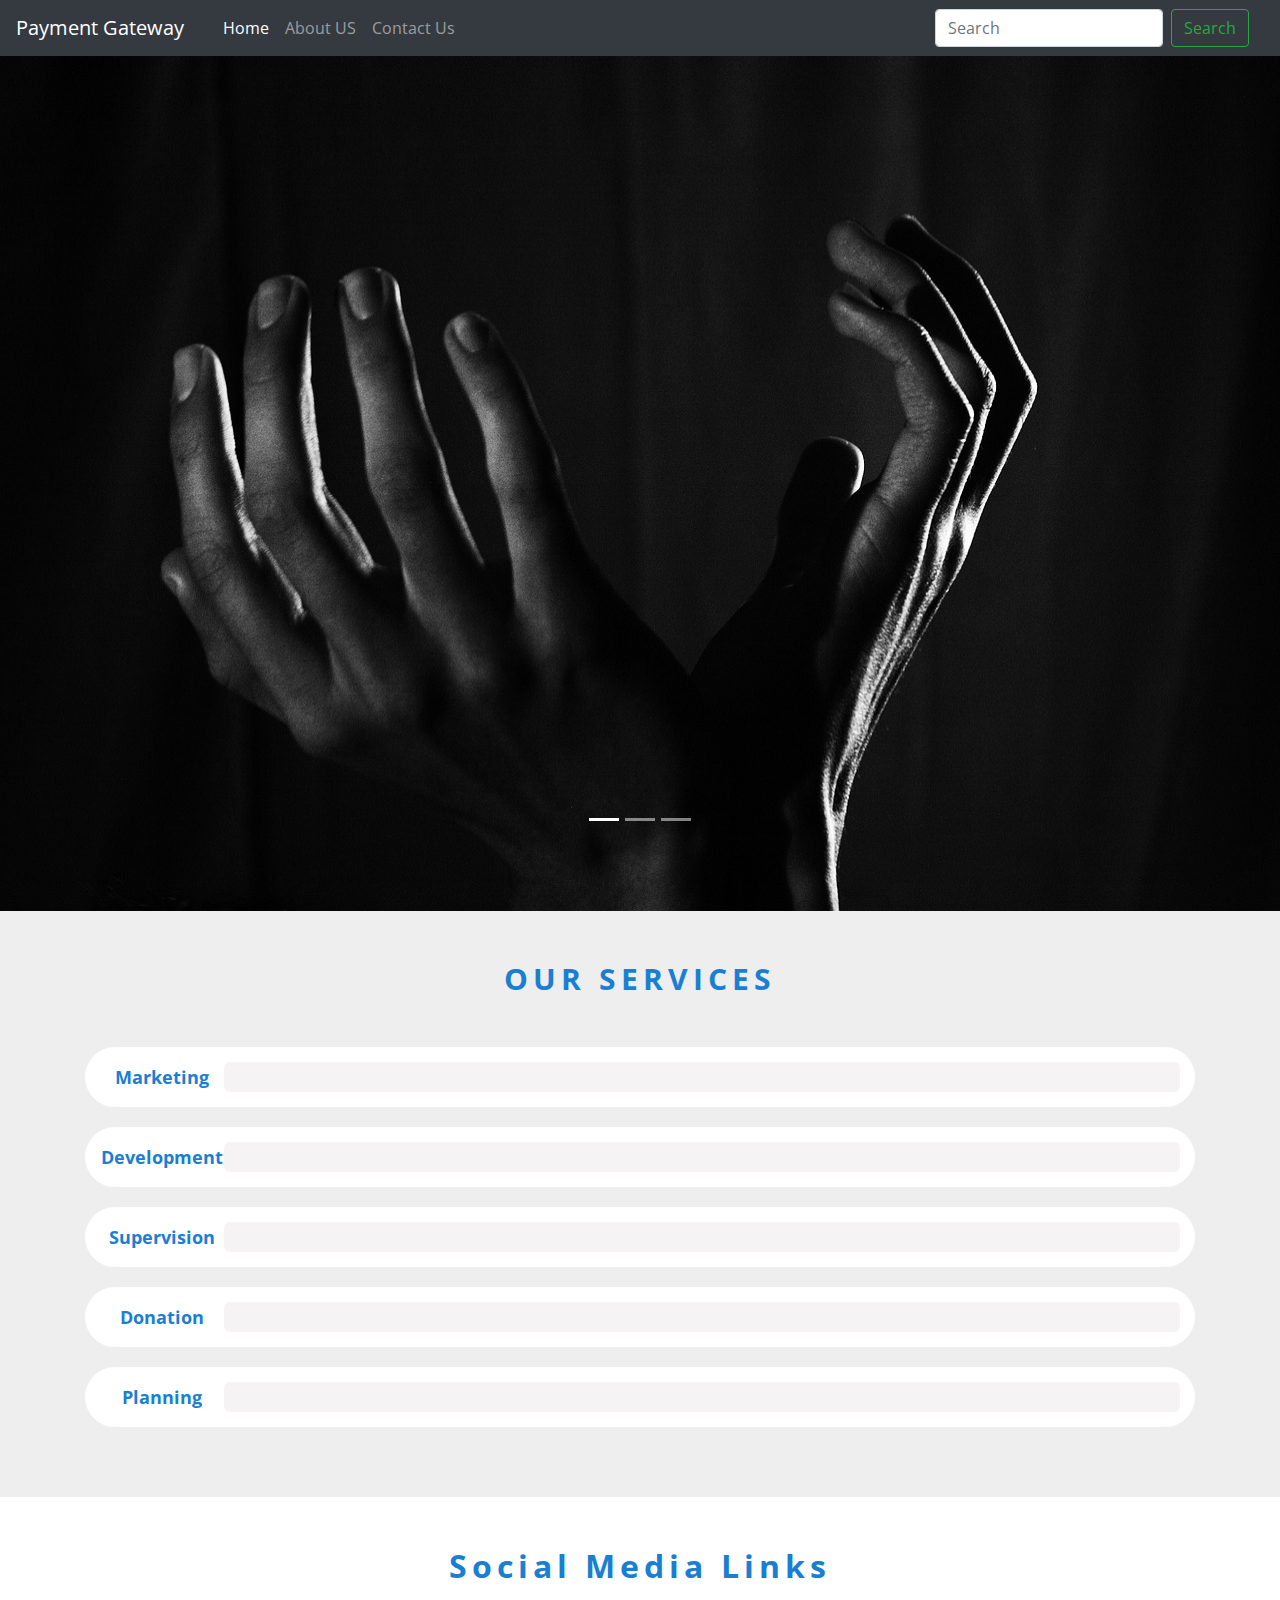
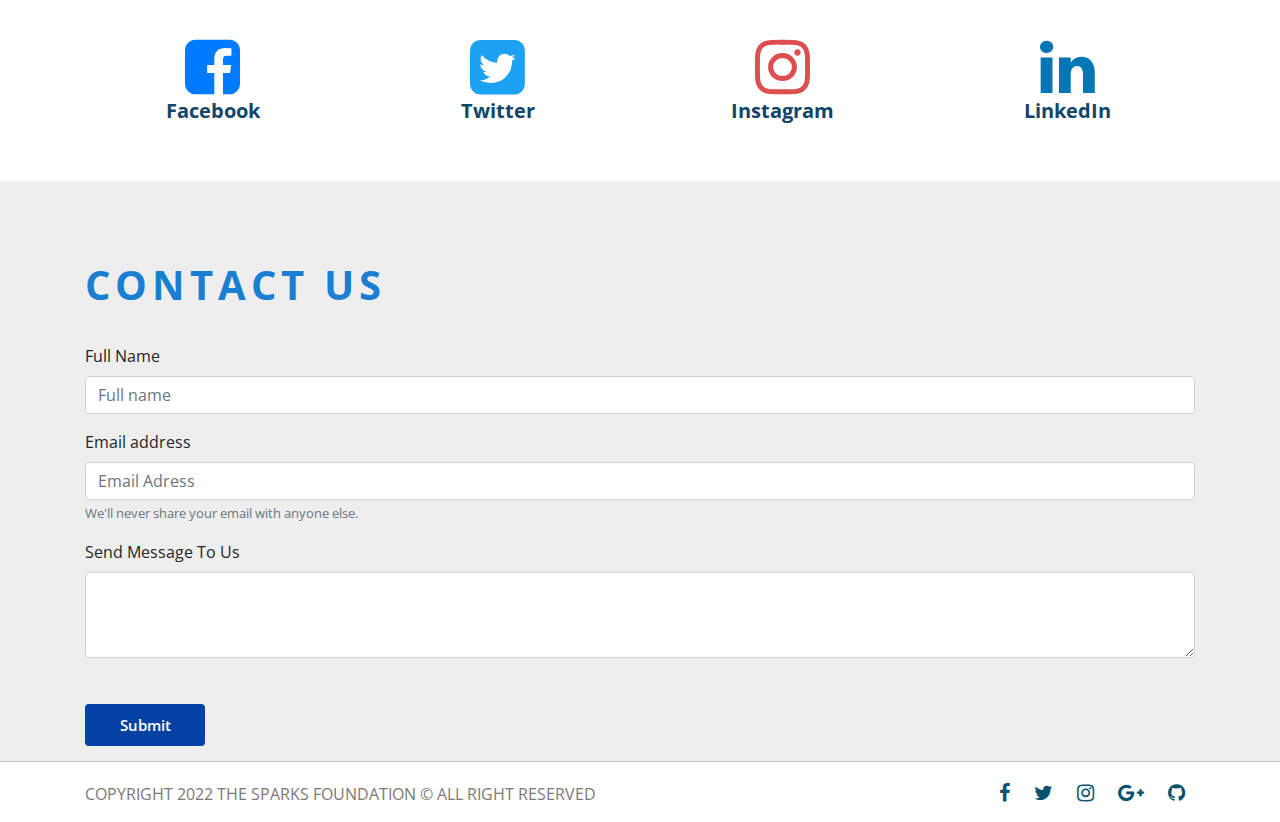
==== index.html @ 93d115c2 "First Realese" ====
<html>
<head>
    <meta charset="UTF-8">
    <meta name="viewport" content="width=device-width, initial-scale=1.0">
    <link rel="stylesheet" href="Css/animate.css">
    <link rel="stylesheet" href="Css/Normalize.css">
    <link rel="preconnect" href="https://fonts.gstatic.com">
    <link rel="stylesheet" href="https://fonts.googleapis.com/css2?family=Open+Sans:wght@300;400&display=swap">
    <link rel="stylesheet" href="Css/font-awesome.min.css">
    <link rel="stylesheet" href="https://cdn.jsdelivr.net/npm/bootstrap@4.5.3/dist/css/bootstrap.min.css">
    <link rel="stylesheet" href="https://cdnjs.cloudflare.com/ajax/libs/animate.css/4.1.1/animate.min.css"/>
    <link rel="stylesheet" href="Css/main.css">
    <link rel="icon" type="image/x-icon" href="images/Logo/icon.png">
    <title>Payment</title>

</head>
<body>
        <!--Start Header-->
        
        <div class="header">
            <div class="landing-page" id="landing">
                <!--Start Nav Bar-->
                <nav class="navbar navbar-expand-lg navbar navbar-dark bg-dark">
                    <a class="navbar-brand" href="#">Payment Gateway</a>
                    
                    <button class="navbar-toggler" type="button" data-toggle="collapse" data-target="#navbarSupportedContent" aria-controls="navbarSupportedContent" aria-expanded="false" aria-label="Toggle navigation">
                        <span class="navbar-toggler-icon"></span>
                    </button>
                    <div class="container">
                        <div class="collapse navbar-collapse" id="navbarSupportedContent">
                            <ul class="navbar-nav mr-auto">
                                <li class="nav-item active">
                                <a class="nav-link" href="#">Home <span class="sr-only">(current)</span></a>
                                </li>
                                <li class="nav-item">
                                    <a class="nav-link" href="Pages/About/index.html">About US</a>
                                </li>
                                <li class="nav-item">
                                <a class="nav-link" href="#contact" data-section=".contact">Contact Us</a>
                                </li>
                            </ul>
                            <form class="form-inline my-2 my-lg-0">
                                <input class="form-control mr-sm-2" type="search" placeholder="Search" aria-label="Search">
                                <button class="btn btn-outline-success my-2 my-sm-0" type="submit">Search</button>
                                
                            </form>
                            
                        </div>
                    </div>
                </nav>
                        <!--End Nav Bar-->

                        <!-- Start Slider -->
                <div id="carouselExampleCaptions" class="carousel slide" data-ride="carousel">
                    <ol class="carousel-indicators" style="bottom: 7.5%;">
                    <li data-target="#carouselExampleCaptions" data-slide-to="0" class="active"></li>
                    <li data-target="#carouselExampleCaptions" data-slide-to="1"></li>
                    <li data-target="#carouselExampleCaptions" data-slide-to="2"></li>
                    </ol>
                    <div class="carousel-inner">
                        <div class="carousel-item active">
                            <img src="images/LandingPage/03.jpg" style="height:95%;" class="d-block w-100" alt="...">
                            <div class="carousel-caption d-none d-md-block" style="bottom: 35%;">
                                <form><script src="https://checkout.razorpay.com/v1/payment-button.js" data-payment_button_id="pl_I6SInQumvuRU5S" async> </script> </form>
                            </div>
                        </div>
                        <div class="carousel-item">
                            <img src="images/LandingPage/04.jpg" style="height:95%;" class="d-block w-100" alt="...">
                            <div class="carousel-caption d-none d-md-block" style="bottom: 35%;">
                                <form><script  src="https://checkout.razorpay.com/v1/payment-button.js" data-payment_button_id="pl_I6SInQumvuRU5S" async> </script> </form>
                            </div>
                        </div>
                        <div class="carousel-item">
                            <img src="images/LandingPage/01.jpg" style="height:95%;" class="d-block w-100" alt="...">
                            <div class="carousel-caption d-none d-md-block" style="bottom: 35%;">
                                <form><script  src="https://checkout.razorpay.com/v1/payment-button.js" data-payment_button_id="pl_I6SInQumvuRU5S" async> </script> </form>
                            </div>
                        <a class="carousel-control-prev" href="#carouselExampleCaptions" role="button" data-slide="prev">
                        <span class="carousel-control-prev-icon" aria-hidden="true"></span>
                        <span class="sr-only">Previous</span>
                        </a>
                        <a class="carousel-control-next" href="#carouselExampleCaptions" role="button" data-slide="next">
                        <span class="carousel-control-next-icon" aria-hidden="true"></span>
                        <span class="sr-only">Next</span>
                        </a>
                </div>
            </div>
        </div>
        <!-- End Slider -->

        <!--End Header-->
        <!--Start Our Services-->
        
    <div id="services" class="services">
        
        <div class="container">
            <h2 class="wow animate__fadeInDownBig">Our Services</h2>
            <div class="service-box wow animate__bounceInLeft">
                <div class="service-name">Marketing</div>
                <div class="service-progress">
                    <span data-progress="90%"></span>
                </div>
            </div>
            <div class="service-box wow animate__bounceInLeft" data-wow-duration="1s">
                <div class="service-name">Development</div>
                <div class="service-progress">
                    <span data-progress="85%"></span>
                </div>
            </div>
            <div class="service-box wow animate__bounceInLeft" data-wow-duration="2s" >
                <div class="service-name">Supervision</div>
                <div class="service-progress">
                    <span data-progress="70%"></span>
                </div>
            </div>
            <div class="service-box wow animate__bounceInLeft" data-wow-duration="2s">
                <div class="service-name">Donation</div>
                <div class="service-progress">
                    <span data-progress="75%"></span>
                </div>
            </div>
            <div class="service-box wow animate__bounceInLeft" data-wow-duration="3s">
                <div class="service-name">Planning</div>
                <div class="service-progress">
                    <span data-progress="45%"></span>
                </div>
            </div>
        </div>
    </div> 
        <!--End Our services-->

        <!--Start Social Media -->
    <div id="social" class="social">
        <h2 class="wow animate__fadeInDownBig" data-wow-duration="2s">Social Media Links</h2>
        <div class="container">
            <div class="row">
                <div class="col-md-3 wow animate__fadeInTopLeft">
                    <a href="#"><i class="fa fa-facebook-square" data-wow-duration="2s"></i></a>
                    <h5>Facebook</h5>
                </div>
                <div class="col-md-3 wow animate__fadeInTopLeft" data-wow-duration="2s">
                    <a href="#"><i class="fa fa-twitter-square"></i></a>
                    <h5>Twitter</h5>
                </div>
                <div class="col-md-3 wow animate__fadeInTopLeft" data-wow-duration="3s">
                    <a href="#"><i class="fa fa-instagram red-color"></i></a>
                    <h5>Instagram</h5>
                </div>
                <div class="col-md-3 wow animate__fadeInTopLeft" data-wow-duration="4s">
                    <a href="#"><i class="fa fa-linkedin"></i></a>
                    <h5>LinkedIn</h5>
                </div>
            </div>
        </div>        
    </div>
        <!--End Social Media -->

        <!--Start Contact Us-->
    <div id="contact" class="contact-us">
        <div class="container">
            <div class="contact-information">
                <div class="head">
                    <h2 class="wow animate__fadeInDownBig" data-wow-duration="1s">Contact Us</h2>
                </div>
                <div class="contact-form">
                    <form>
                        <div class="form-group">
                            <label for="exampleInputEmail1">Full Name</label>
                            <input type="text" class="form-control" placeholder="Full name">
                        </div>
                        <div class="form-group">
                            <label for="exampleInputEmail1">Email address</label>
                            <input type="email" class="form-control" id="exampleInputEmail1" aria-describedby="emailHelp" placeholder="Email Adress">
                            <small id="emailHelp" class="form-text text-muted">We'll never share your email with anyone else.</small>
                        </div> 
                        <div class="form-group">
                            <label for="exampleFormControlTextarea1">Send Message To Us</label>
                            <textarea class="form-control" id="exampleFormControlTextarea1" rows="3"></textarea>
                        </div>

                        <a href="#">
                            <button type="submit" class="btn btn-primary">Submit</button>
                        </a>
                    </form>   
                </div>
            </div>
        </div>
    </div>

        <!--End Contact Us-->
        <!--Start Copyright-->
    <div class="copyright">
        <div class="container">
        <div class="row">
            <div class="text col text-left text-uppercase">
            Copyright 2022 The Sparks Foundation &copy; All Right Reserved
            </div>
            <div class="col text-right">
            <ul class="list-unstyled">
                <li><a href="#"><i class="fa fa-facebook" ></i></a></li>
                <li><a href="#"><i class="fa fa-twitter" ></i></a></li>
                <li><a href="#"><i class="fa fa-instagram" ></i></a></li>
                <li><a href="#"><i class="fa fa-google-plus" ></i></a></li>
                <li><a href="#"><i class="fa fa-github" ></i></a></li>
            </ul>
            </div>
        </div>
        </div>
    </div>
        <!--End Copyright-->
        <!-- Js Links -->
    <script src="https://code.jquery.com/jquery-3.5.1.slim.min.js"></script>
    <script src="https://cdn.jsdelivr.net/npm/popper.js@1.16.1/dist/umd/popper.min.js"></script>
    <script src="https://cdn.jsdelivr.net/npm/bootstrap@4.5.3/dist/js/bootstrap.min.js"></script>
    <script src="Js/wow.min.js"></script>
    <script>
        // WOW.js Library Lunch
        new WOW().init();   
    </script>
    <script src="Js/main.js"></script>
    
</body>
</html>
---- Css/main.css ----
*{
    scroll-behavior: smooth;
}
:root{
    --main--color:#1a7fd2;
}
body{
    font-family: 'Open Sans', sans-serif;
    overflow-x: hidden;
}
.container{ 
    padding: 0 15px;
    margin: auto;
}
.clear-fix{
    clear: both;
}

/*Start service Box */
.services{
    padding:50px 0;
    background-color: #EEE;
}
.services h2{
    margin: 0;
    margin-bottom: 50px ;
    font-size: 30px;
    font-weight: bold;
    color: var(--main--color);
    text-align: center;
    letter-spacing: 5px;
    text-transform: uppercase;
    
}
.services .service-box{
    display: flex; 
    background-color: #fff;    
    padding: 15px;    
    margin-bottom: 20px;
    border-radius: 50px;
}
    
.services .service-box .service-name{
    font-weight: bold;
    font-size: 18px;
    line-height: 30px;
    width:140px;
    text-align: center;
    color: var(--main--color);
    
}
.services .service-box .service-progress{
    height: 30px;
    background-color: rgb(245, 243, 243);
    border-radius: 6px;
    width: 100%;
    position: relative;
}
.services .service-box span{
    position: absolute;
    left: 0;
    top: 0;
    height: 100%;
    background-color: #2f76a9;
    width: 0;
    border-radius: 6px;
    transition: .6s all ease-in-out ;
}

        /*End services Box */

        /* Start Social */
.social{
    padding: 50px 0;
    background-color: #fff;
}
/* Rsposive For Social Links Section */
@media(max-width:992px){
    .social{
        text-align: center;
    }
}
@media(max-width:992px){
    .social h2{
        letter-spacing: 5px;

    }
}
@media(max-width:992px){
    .social h5{
        margin-left: 0 !important;
        padding-bottom: 40px;
    }
}
/* ******************************** */
.social .row .col-md-3{
    text-align: center;
}
.social h2{
    text-align: center;
    color: var(--main--color);
    letter-spacing: 5px;
    font-weight: bold;
    margin: 0 0 50;
}
.social fa{
    text-decoration: none;
}
.social a:hover{
    transition: .5s all ease-in-out;
    box-shadow: 0 .5rem 1rem rgba(0,0,0,.15);
}
.social i{
    font-size: 64px;
}
.social .row .fa-twitter-square{
    color: rgb(29,161,242);
}
.social .row .fa-facebok-square{
    color: rgb(66,103,178);
}
.social .row .fa-instagram {
    color: #dd4f4f	;
}
.social .row .fa-linkedin {
    color: #0077b5	;
}
.social h5{
    color: rgb(18, 69, 104);
    font-weight: bold;
}   
        /* End Social */
        
        /*Start Contact Us*/
.contact-us{
    padding-top: 80px;
    background-color: #EEE;
}
.contact-us form{
    margin-bottom: 0;
}
.contact-us form a button{
    border: none;
    border-radius: 4px;
    background-color: #0441a4 !important;
    margin-top: 30px;
    margin-bottom: 15px;
    padding: 10px;
    width: 120px;
    font-size: 15px;
    font-weight: 600;
    cursor: pointer;
    color: #FFF;
}
.contact-us form button:hover{
    transition: .5s all ease-in-out;
    box-shadow: 0 .5rem 1rem rgba(0,0,0,.15)!important;
}

.contact-us .contact-information h2{
    margin-bottom: 35px;
    font-size: 40px;
    letter-spacing: 5px;
    font-weight: bold;
    color: var(--main--color);
    text-transform: uppercase;
    text-align: left;
    z-index: 1;
}
/* Resposive For Contact Us Section */
@media(max-width:992px){
    .contact-us .contact-information h2{
    font-size: 20px;
    letter-spacing: 5px;
    text-align: center;
    margin-bottom: 20px;
    }
}
@media(max-width:992px){
    .contact-us .contact-information p{
        margin: 0;
        text-align: center;
    }
}
/* ******************************** */
.contact-us .contact-information .contact-form button{
    background-color: var(--main--color);
}
        /*End Contact Us*/
        /*Start Copy right*/
.copyright{
    border-top: 1px solid #3333334f;
    padding-top: 20px;
    color: #7E7777;
}    
/* Responsive For Footer Section */
@media(max-width:992px){
    .copyright .text-uppercase{
        margin: -10px;
    }        
}           
@media(max-width:992px){
    .copyright li{
        display: inline-block;
        margin-right: 4px;
        padding: 13px 0;
        margin: -4px;
    }
}
@media(max-width:992px){
    .copyright li a{
        margin: 0 7px;
    }
    .copyright li a:hover {
        color:#7E7777 ; 
    }
}
/* ***************************** */
.copyright li a{
    color: #08526d;
    margin: 0 10px;
}
.copyright li{
    display: inline-block;
    font-size: 20px;
}

                        /*End copyright*/

                        /*Start Grid System For All Devices*/
        
@media (min-width:576px){ /* Small Devices  => Landscape Phones*/
    .container{
        max-width: 540px;
    }
}
@media (min-width:768px){ /* Medium Devices  => Tablets*/
    .container{
        max-width: 720px;
    }
}
@media (min-width:992px){ /* Desktops Devices  => PC*/
    .container{
        max-width: 960px;
    }
}
@media (min-width:1200px){ /* Large Devices  => Screens*/
    .container{
        max-width: 1140px;
    }
}
                        /* End Grid System */
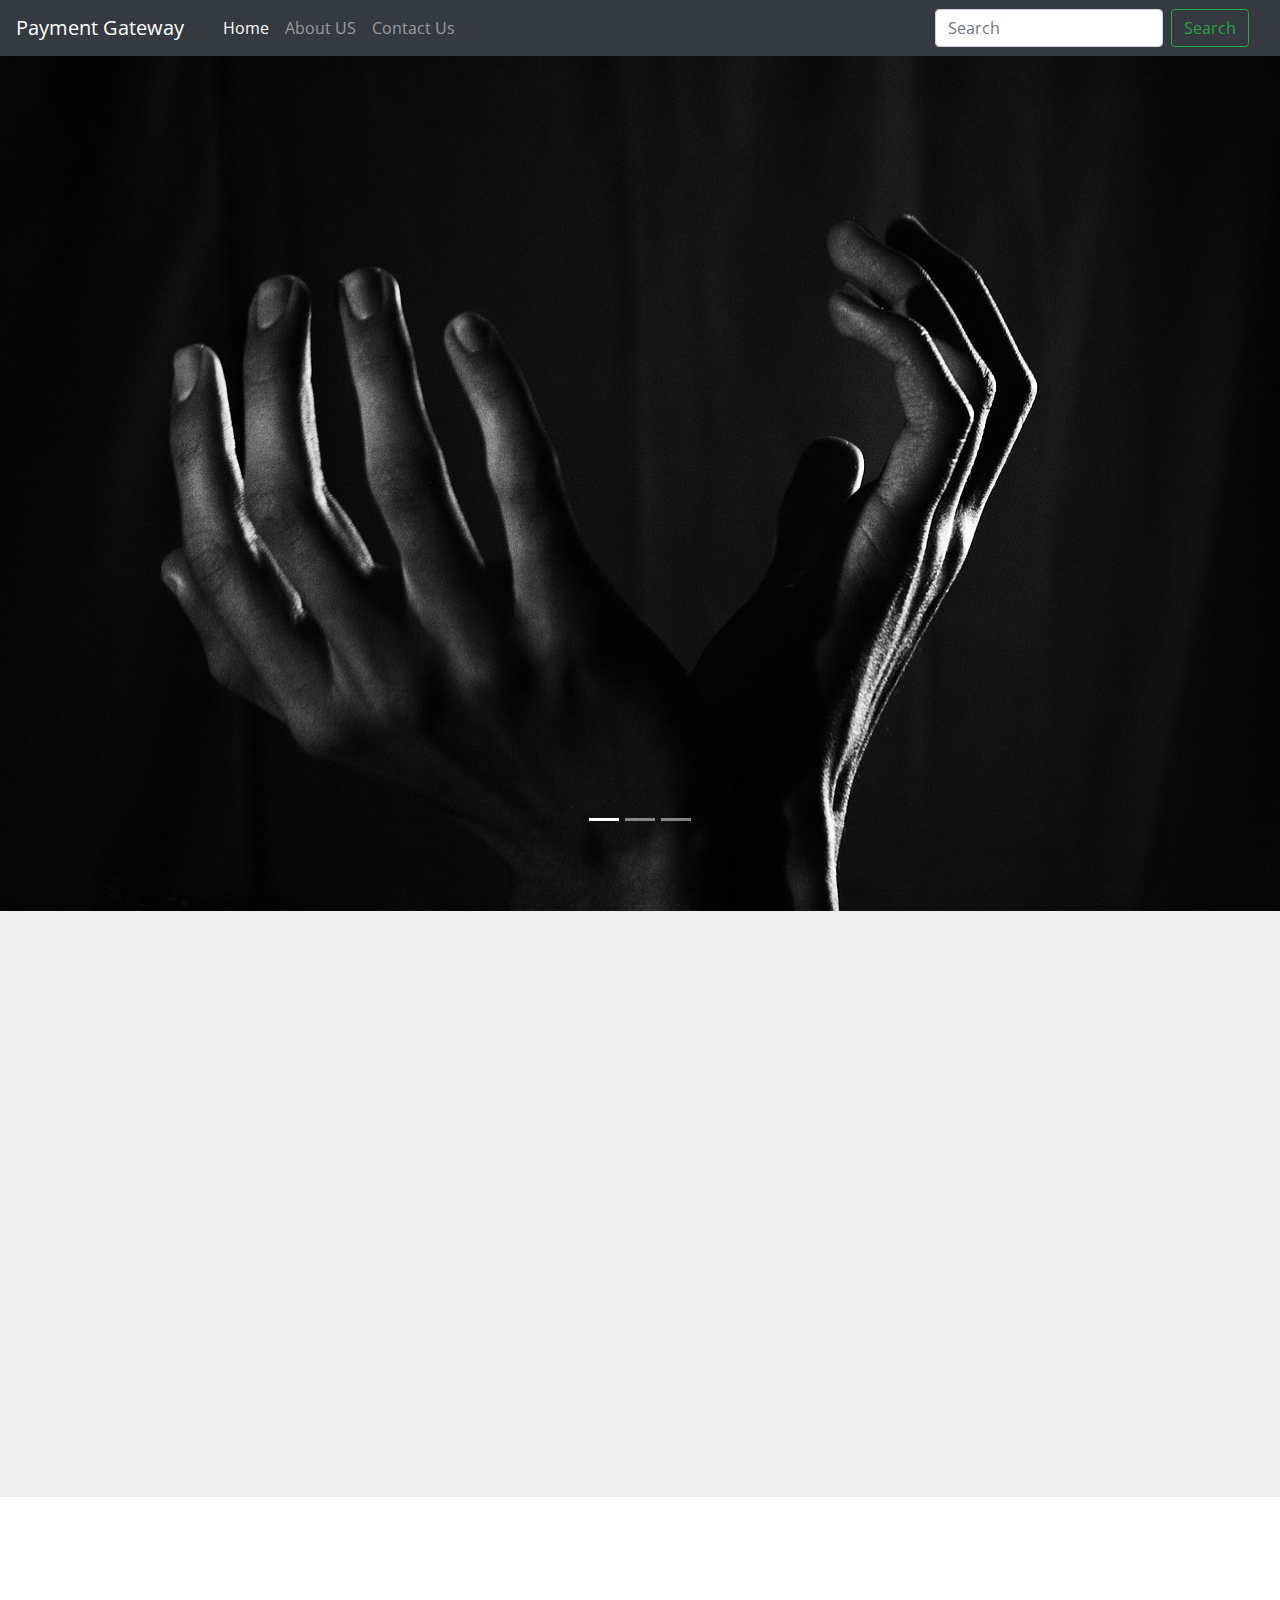
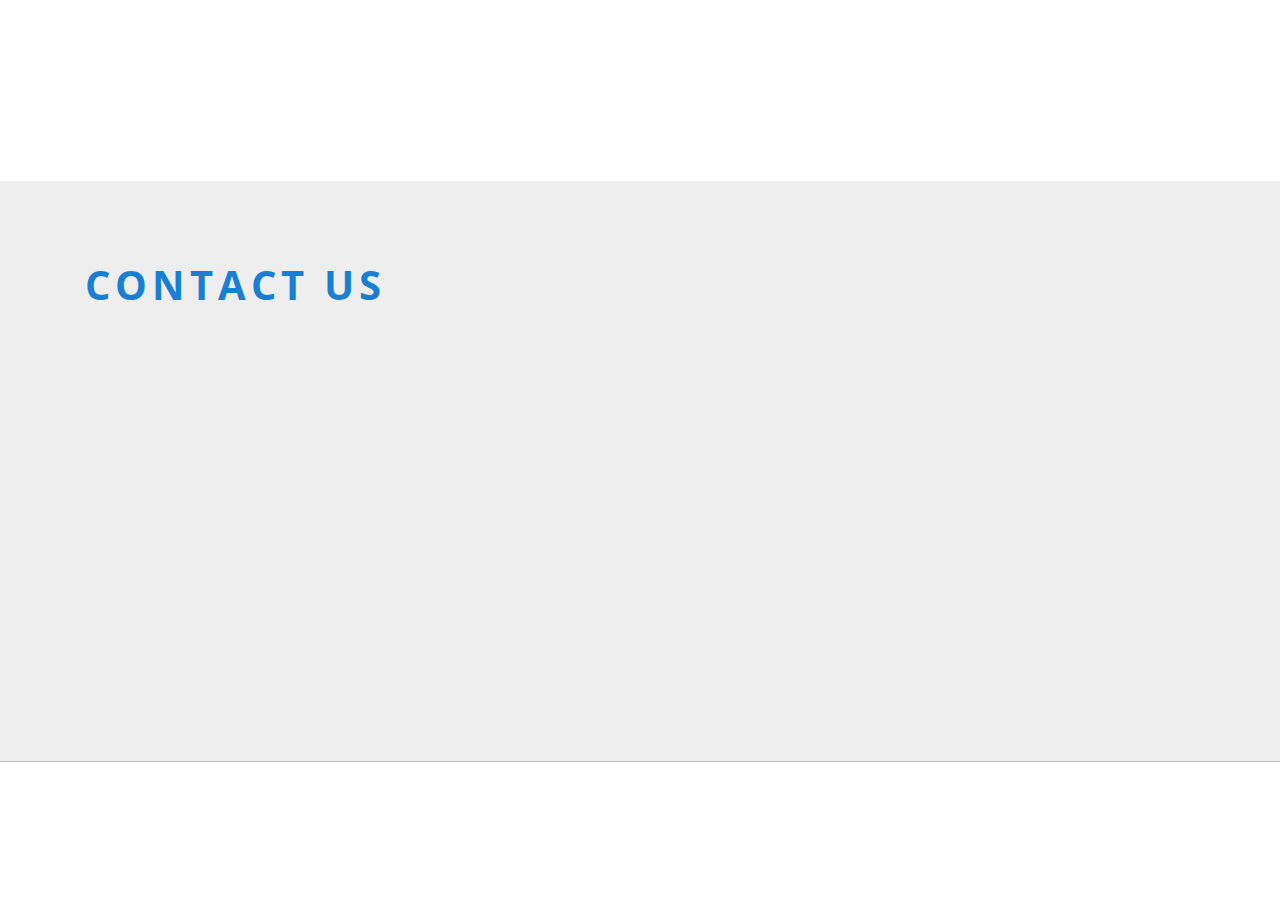
==== commit 44afe969: "Edit Animation In Home Page" ====
--- a/index.html
+++ b/index.html
@@ -9,6 +9,7 @@
     <link rel="stylesheet" href="Css/font-awesome.min.css">
     <link rel="stylesheet" href="https://cdn.jsdelivr.net/npm/bootstrap@4.5.3/dist/css/bootstrap.min.css">
     <link rel="stylesheet" href="https://cdnjs.cloudflare.com/ajax/libs/animate.css/4.1.1/animate.min.css"/>
+    <link href="https://unpkg.com/aos@2.3.1/dist/aos.css" rel="stylesheet">
     <link rel="stylesheet" href="Css/main.css">
     <link rel="icon" type="image/x-icon" href="images/Logo/icon.png">
     <title>Payment</title>
@@ -94,32 +95,32 @@
     <div id="services" class="services">
         
         <div class="container">
-            <h2 class="wow animate__fadeInDownBig">Our Services</h2>
-            <div class="service-box wow animate__bounceInLeft">
+            <h2 data-aos="fade-down">Our Services</h2>
+            <div class="service-box" data-aos="fade-right">
                 <div class="service-name">Marketing</div>
                 <div class="service-progress">
                     <span data-progress="90%"></span>
                 </div>
             </div>
-            <div class="service-box wow animate__bounceInLeft" data-wow-duration="1s">
+            <div class="service-box" data-aos="fade-right">
                 <div class="service-name">Development</div>
                 <div class="service-progress">
                     <span data-progress="85%"></span>
                 </div>
             </div>
-            <div class="service-box wow animate__bounceInLeft" data-wow-duration="2s" >
+            <div class="service-box" data-aos="fade-right">
                 <div class="service-name">Supervision</div>
                 <div class="service-progress">
                     <span data-progress="70%"></span>
                 </div>
             </div>
-            <div class="service-box wow animate__bounceInLeft" data-wow-duration="2s">
+            <div class="service-box" data-aos="fade-right">
                 <div class="service-name">Donation</div>
                 <div class="service-progress">
                     <span data-progress="75%"></span>
                 </div>
             </div>
-            <div class="service-box wow animate__bounceInLeft" data-wow-duration="3s">
+            <div class="service-box" data-aos="fade-right">
                 <div class="service-name">Planning</div>
                 <div class="service-progress">
                     <span data-progress="45%"></span>
@@ -131,22 +132,35 @@
 
         <!--Start Social Media -->
     <div id="social" class="social">
-        <h2 class="wow animate__fadeInDownBig" data-wow-duration="2s">Social Media Links</h2>
+        <h2 data-aos="fade-down">Social Media Links</h2>
         <div class="container">
             <div class="row">
-                <div class="col-md-3 wow animate__fadeInTopLeft">
-                    <a href="#"><i class="fa fa-facebook-square" data-wow-duration="2s"></i></a>
+                <div class="col-md-3"
+                        data-aos="fade-right"
+                        data-aos-offset="300"
+                        data-aos-easing="ease-in-sine">
+                    <a href="#"><i class="fa fa-facebook-square" 
+                        ></i></a>
                     <h5>Facebook</h5>
                 </div>
-                <div class="col-md-3 wow animate__fadeInTopLeft" data-wow-duration="2s">
+                <div class="col-md-3" 
+                    data-aos="fade-right"
+                    data-aos-offset="300"
+                    data-aos-easing="ease-in-sine">
                     <a href="#"><i class="fa fa-twitter-square"></i></a>
                     <h5>Twitter</h5>
                 </div>
-                <div class="col-md-3 wow animate__fadeInTopLeft" data-wow-duration="3s">
+                <div class="col-md-3" 
+                    data-aos="fade-right"
+                    data-aos-offset="300"
+                    data-aos-easing="ease-in-sine">
                     <a href="#"><i class="fa fa-instagram red-color"></i></a>
                     <h5>Instagram</h5>
                 </div>
-                <div class="col-md-3 wow animate__fadeInTopLeft" data-wow-duration="4s">
+                <div class="col-md-3 " 
+                data-aos="fade-right"
+                data-aos-offset="300"
+                data-aos-easing="ease-in-sine">
                     <a href="#"><i class="fa fa-linkedin"></i></a>
                     <h5>LinkedIn</h5>
                 </div>
@@ -164,23 +178,27 @@
                 </div>
                 <div class="contact-form">
                     <form>
-                        <div class="form-group">
+                        <div class="form-group" data-aos="zoom-in">
                             <label for="exampleInputEmail1">Full Name</label>
                             <input type="text" class="form-control" placeholder="Full name">
                         </div>
-                        <div class="form-group">
+                        <div class="form-group" data-aos="zoom-in">
                             <label for="exampleInputEmail1">Email address</label>
                             <input type="email" class="form-control" id="exampleInputEmail1" aria-describedby="emailHelp" placeholder="Email Adress">
                             <small id="emailHelp" class="form-text text-muted">We'll never share your email with anyone else.</small>
                         </div> 
-                        <div class="form-group">
+                        <div class="form-group" data-aos="zoom-in">
                             <label for="exampleFormControlTextarea1">Send Message To Us</label>
                             <textarea class="form-control" id="exampleFormControlTextarea1" rows="3"></textarea>
                         </div>
 
+                    <div data-aos="fade-down"
+                        data-aos-easing="linear"
+                        data-aos-duration="1500">
                         <a href="#">
                             <button type="submit" class="btn btn-primary">Submit</button>
                         </a>
+                    </div>
                     </form>   
                 </div>
             </div>
@@ -192,10 +210,14 @@
     <div class="copyright">
         <div class="container">
         <div class="row">
-            <div class="text col text-left text-uppercase">
+            <div class="text col text-left text-uppercase" 
+            data-aos="fade-up"
+            data-aos-anchor-placement="top-bottom">
             Copyright 2022 The Sparks Foundation &copy; All Right Reserved
             </div>
-            <div class="col text-right">
+            <div class="col text-right" 
+            data-aos="fade-up"
+            data-aos-anchor-placement="center-bottom">
             <ul class="list-unstyled">
                 <li><a href="#"><i class="fa fa-facebook" ></i></a></li>
                 <li><a href="#"><i class="fa fa-twitter" ></i></a></li>
@@ -213,9 +235,13 @@
     <script src="https://cdn.jsdelivr.net/npm/popper.js@1.16.1/dist/umd/popper.min.js"></script>
     <script src="https://cdn.jsdelivr.net/npm/bootstrap@4.5.3/dist/js/bootstrap.min.js"></script>
     <script src="Js/wow.min.js"></script>
+    <script src="https://unpkg.com/aos@2.3.1/dist/aos.js"></script>
     <script>
         // WOW.js Library Lunch
         new WOW().init();   
+    </script>
+    <script>
+        AOS.init();
     </script>
     <script src="Js/main.js"></script>
     
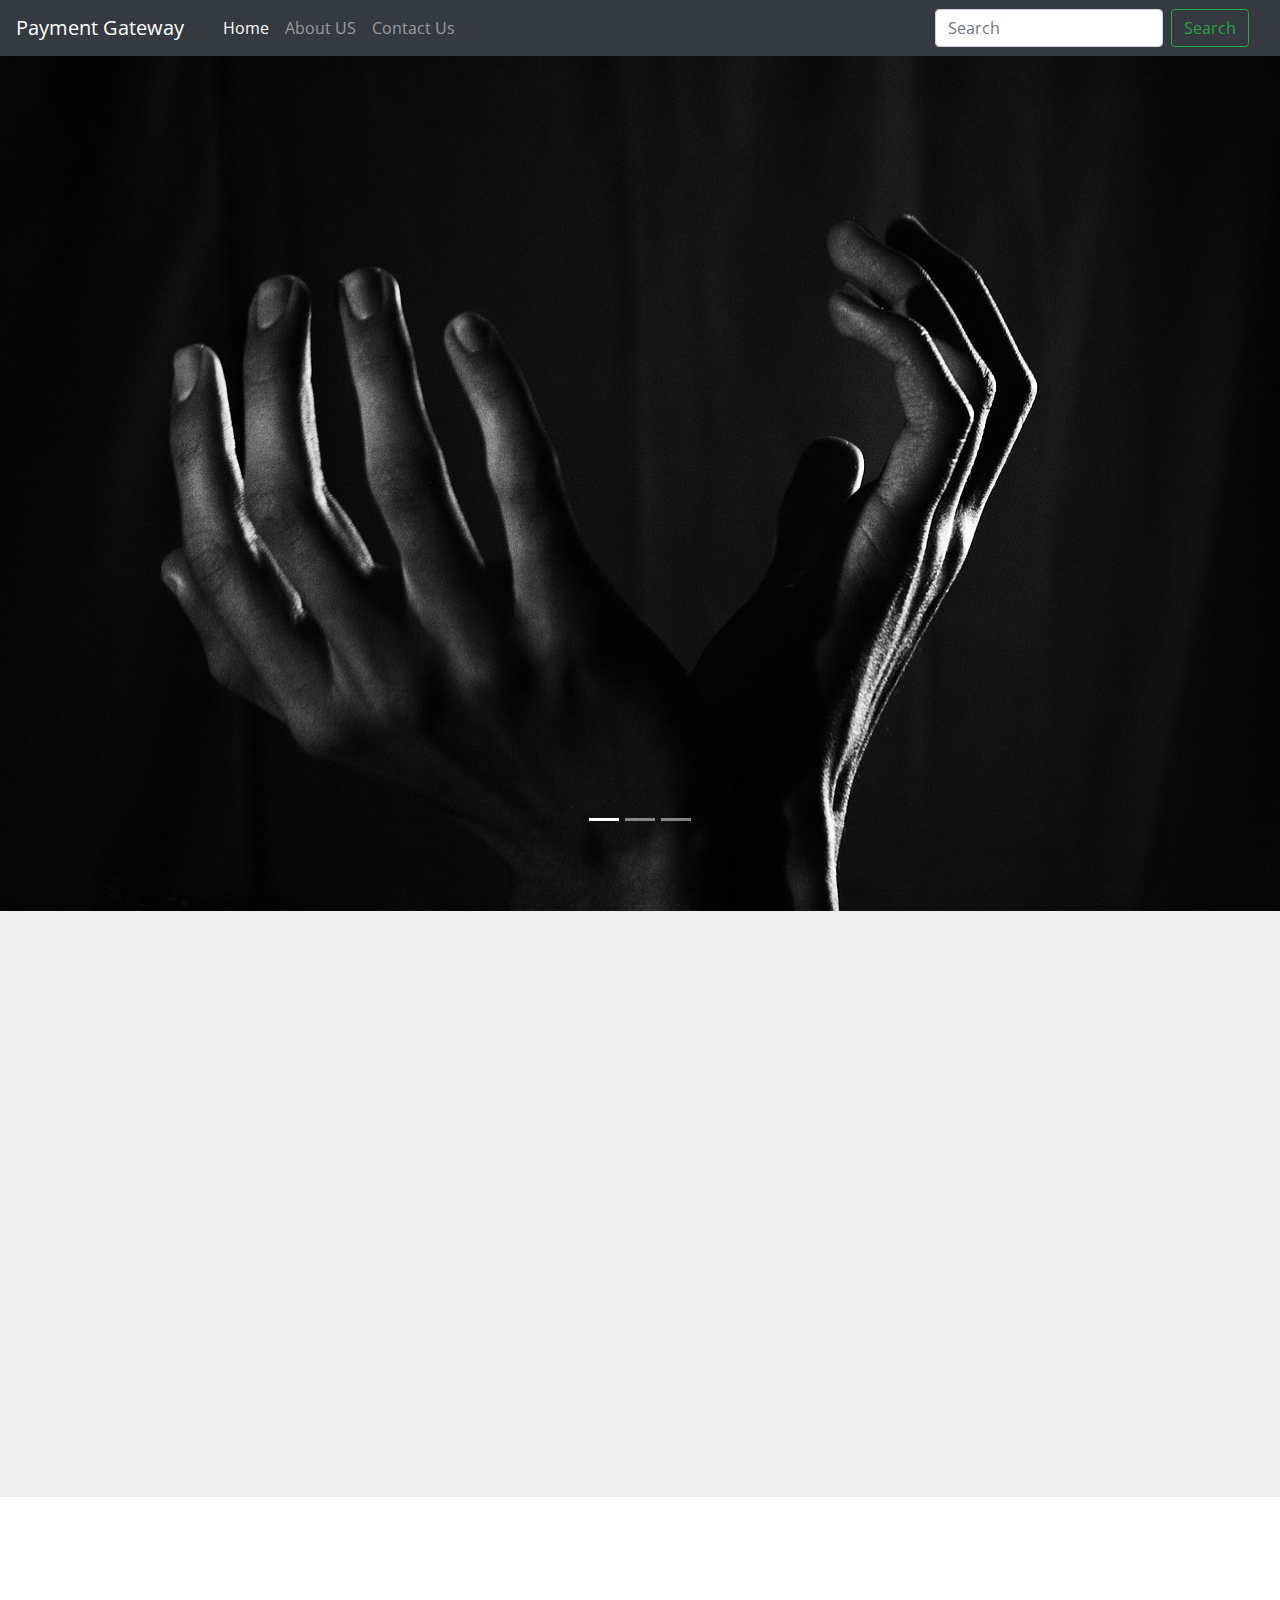
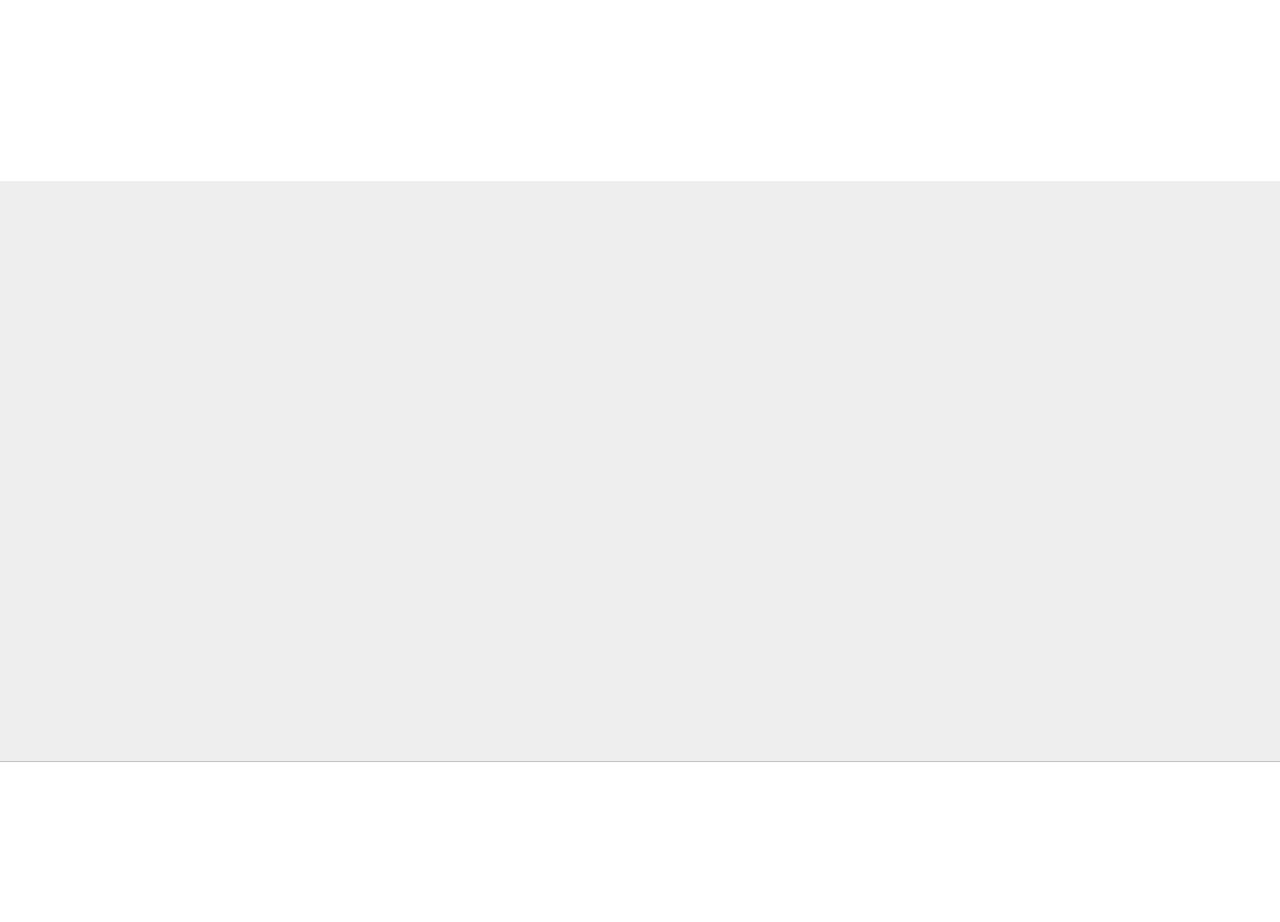
==== commit c6ea036b: "Edit Animation In Home Page" ====
--- a/index.html
+++ b/index.html
@@ -174,7 +174,7 @@
         <div class="container">
             <div class="contact-information">
                 <div class="head">
-                    <h2 class="wow animate__fadeInDownBig" data-wow-duration="1s">Contact Us</h2>
+                    <h2 data-aos="fade-down">Contact Us</h2>
                 </div>
                 <div class="contact-form">
                     <form>
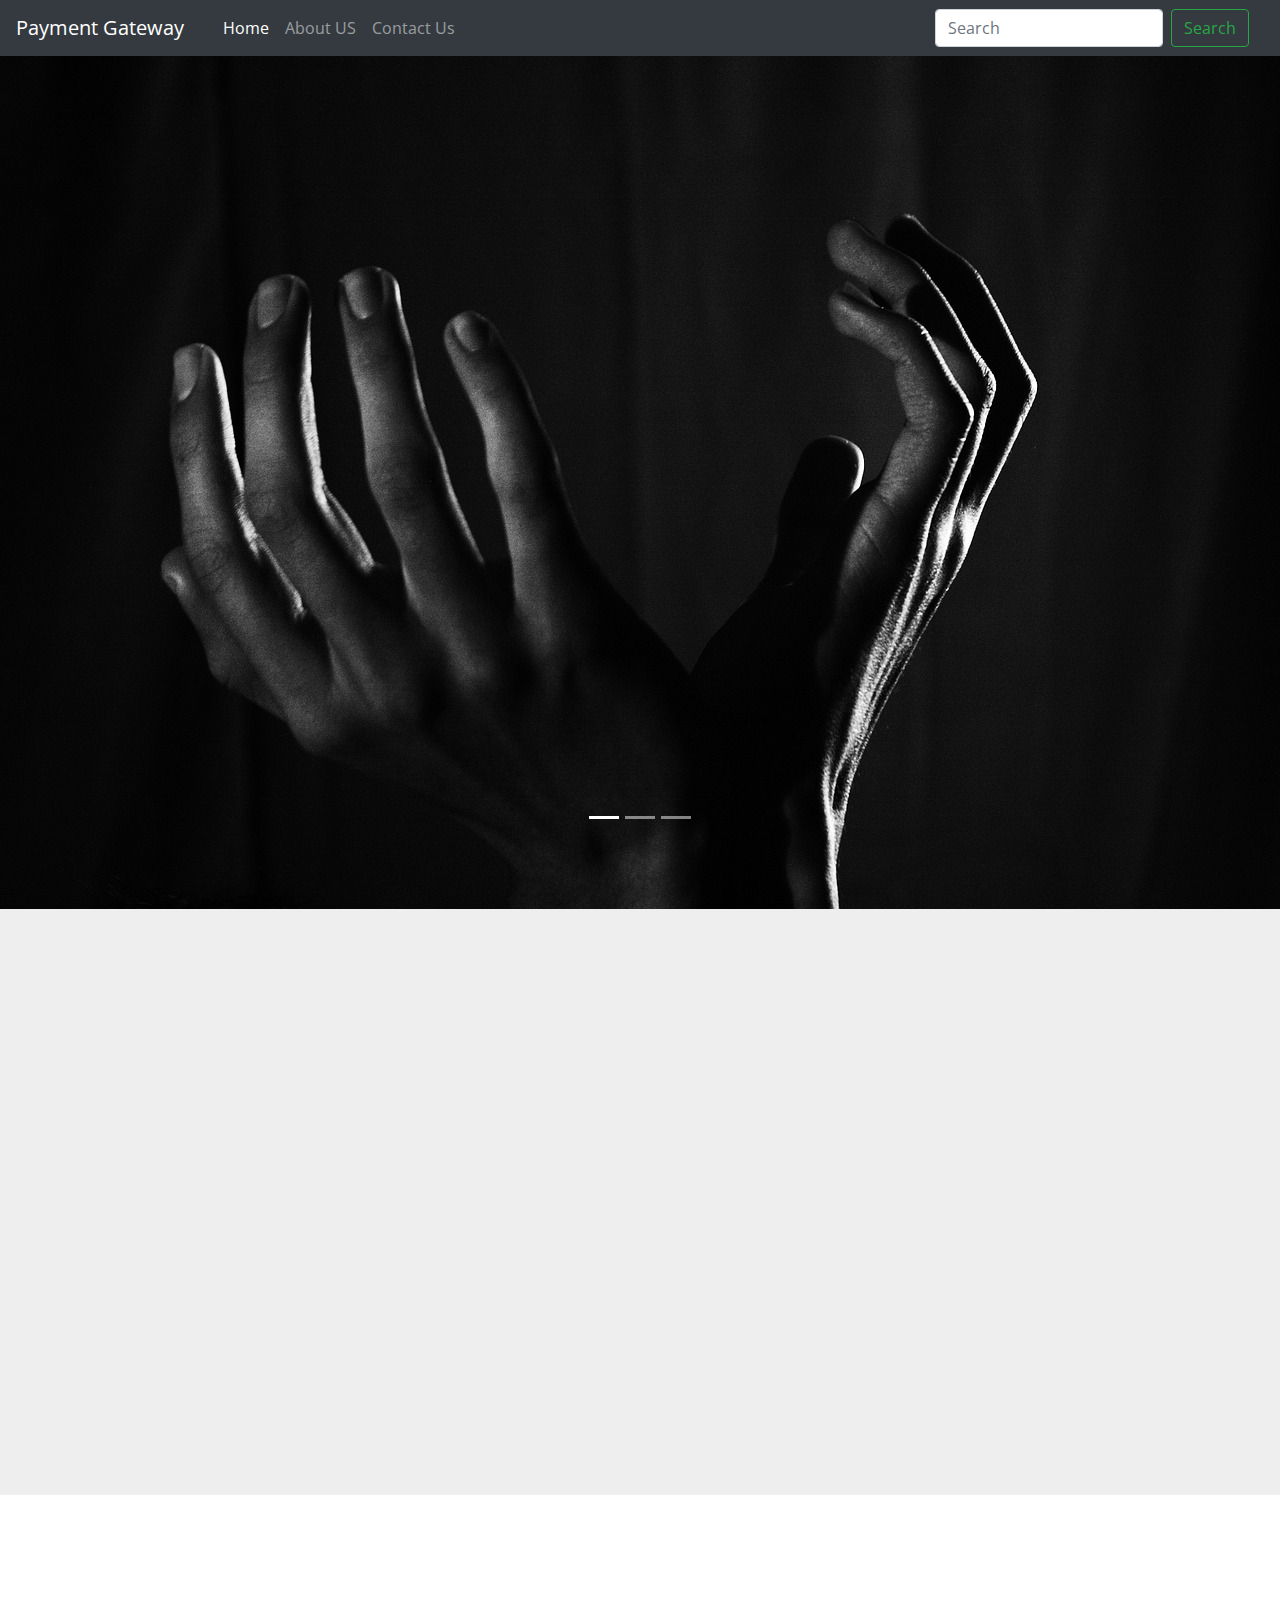
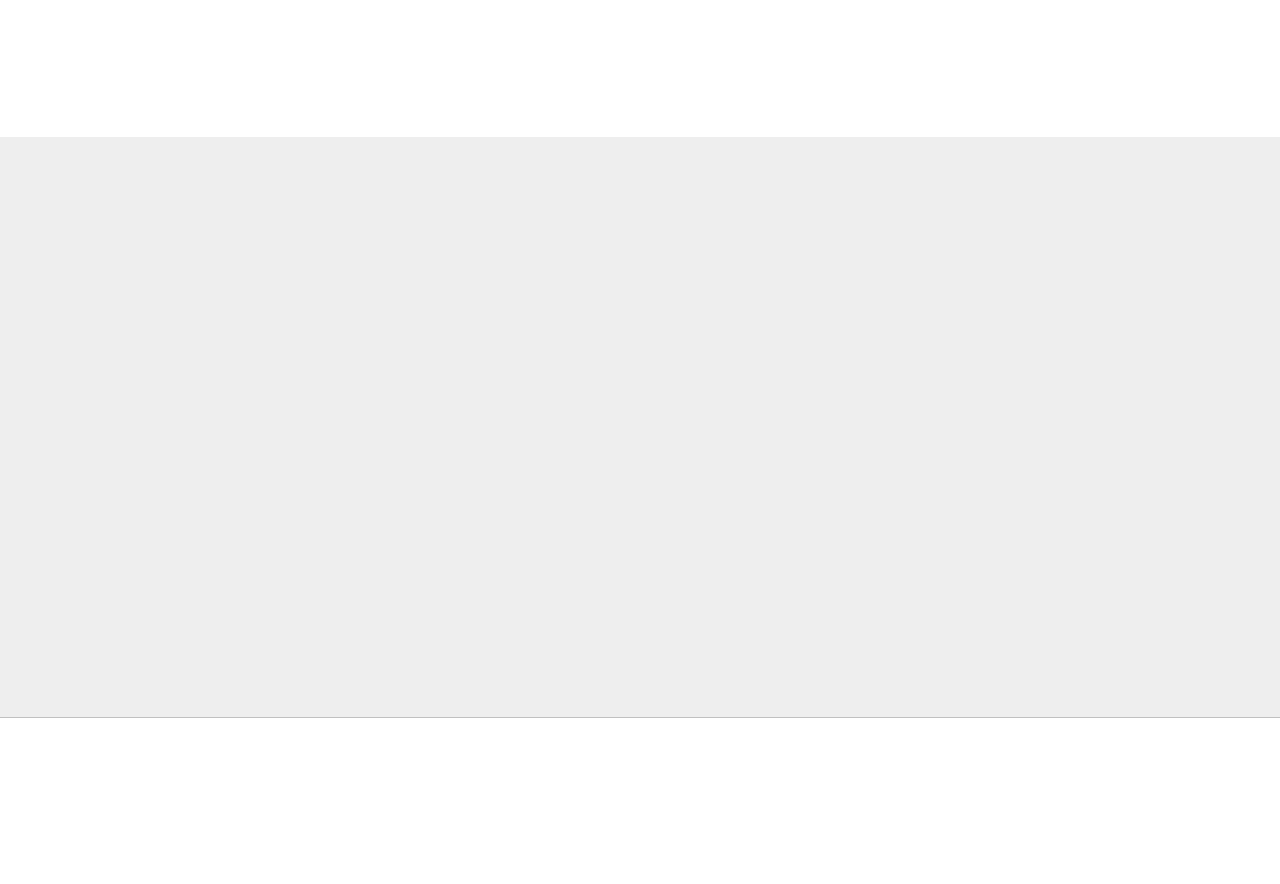
==== commit 9484486a: "Edit Animation In Home Page" ====
--- a/index.html
+++ b/index.html
@@ -1,7 +1,8 @@
-<html>
+<!DOCTYPE html>
+<html lang="en">
 <head>
     <meta charset="UTF-8">
-    <meta name="viewport" content="width=device-width, initial-scale=1.0">
+    <meta name="theme-color" name="viewport" content="width=device-width, initial-scale=1.0">
     <link rel="stylesheet" href="Css/animate.css">
     <link rel="stylesheet" href="Css/Normalize.css">
     <link rel="preconnect" href="https://fonts.gstatic.com">
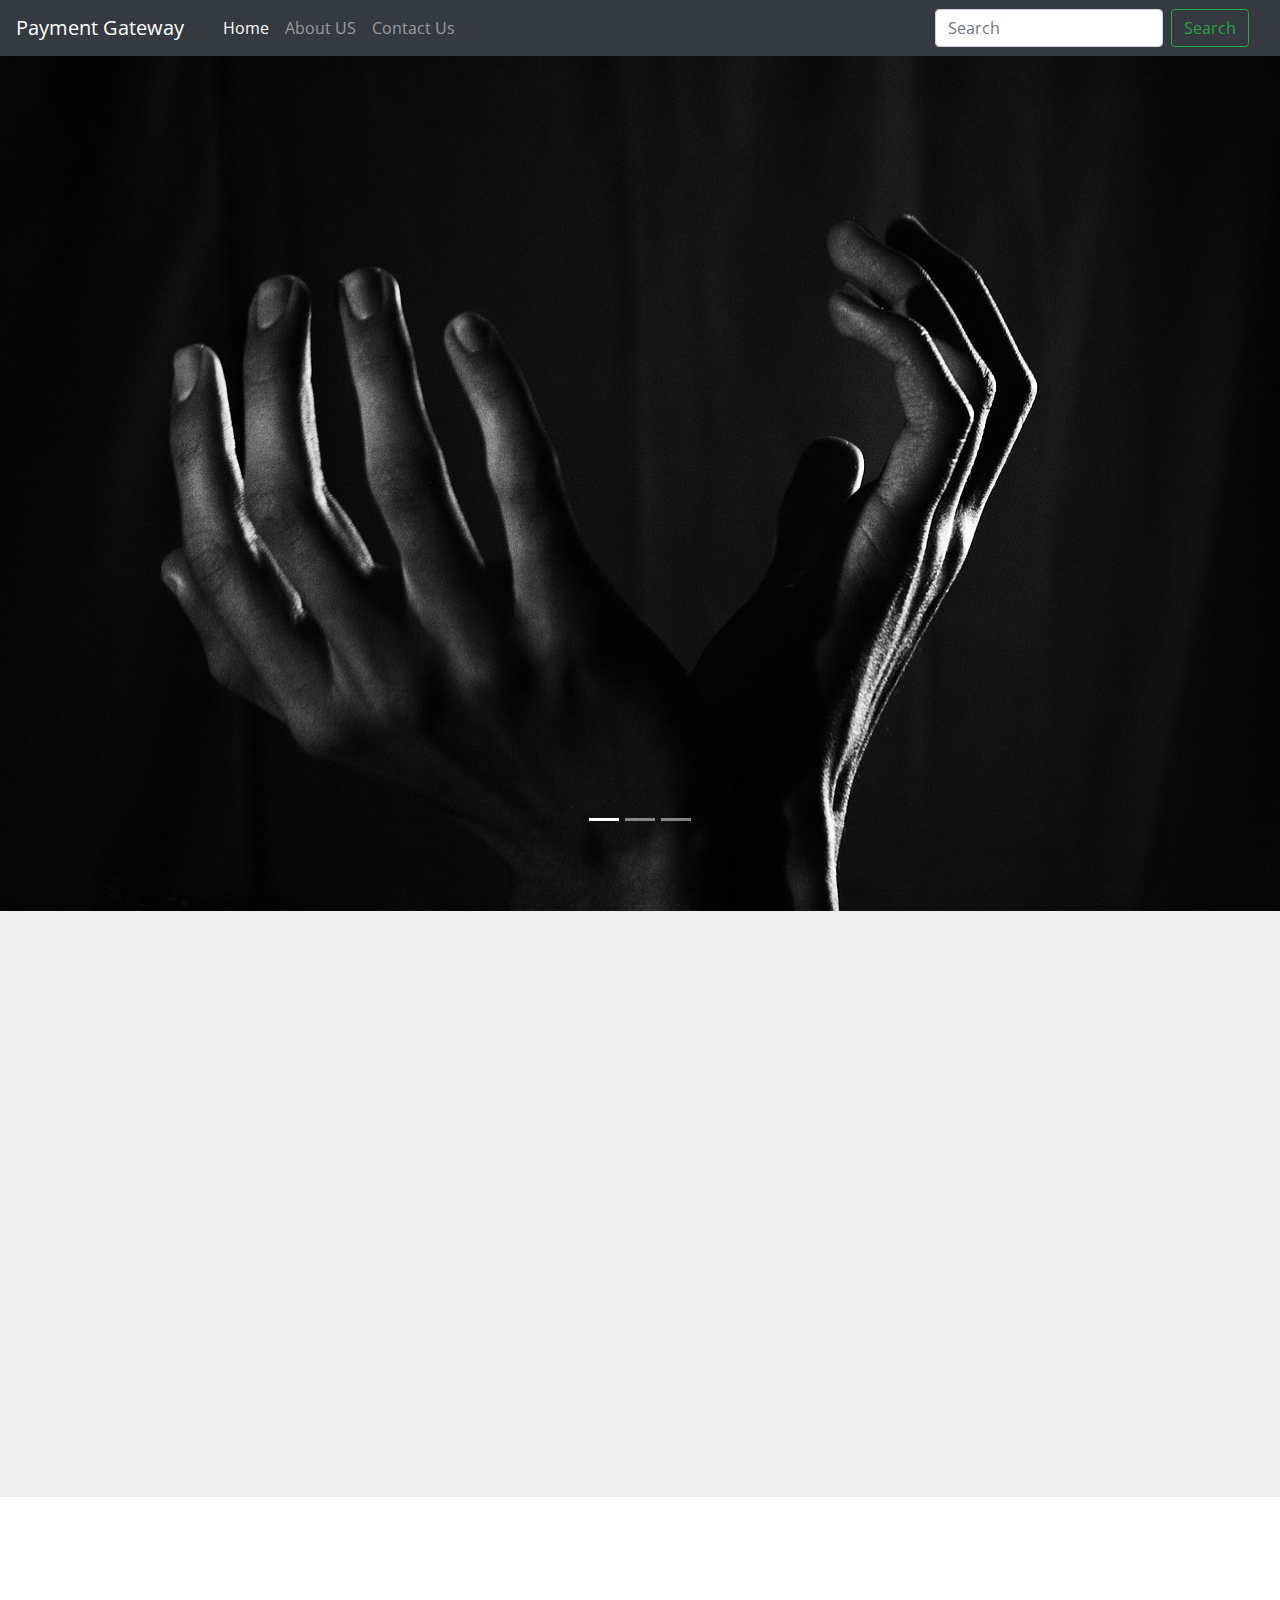
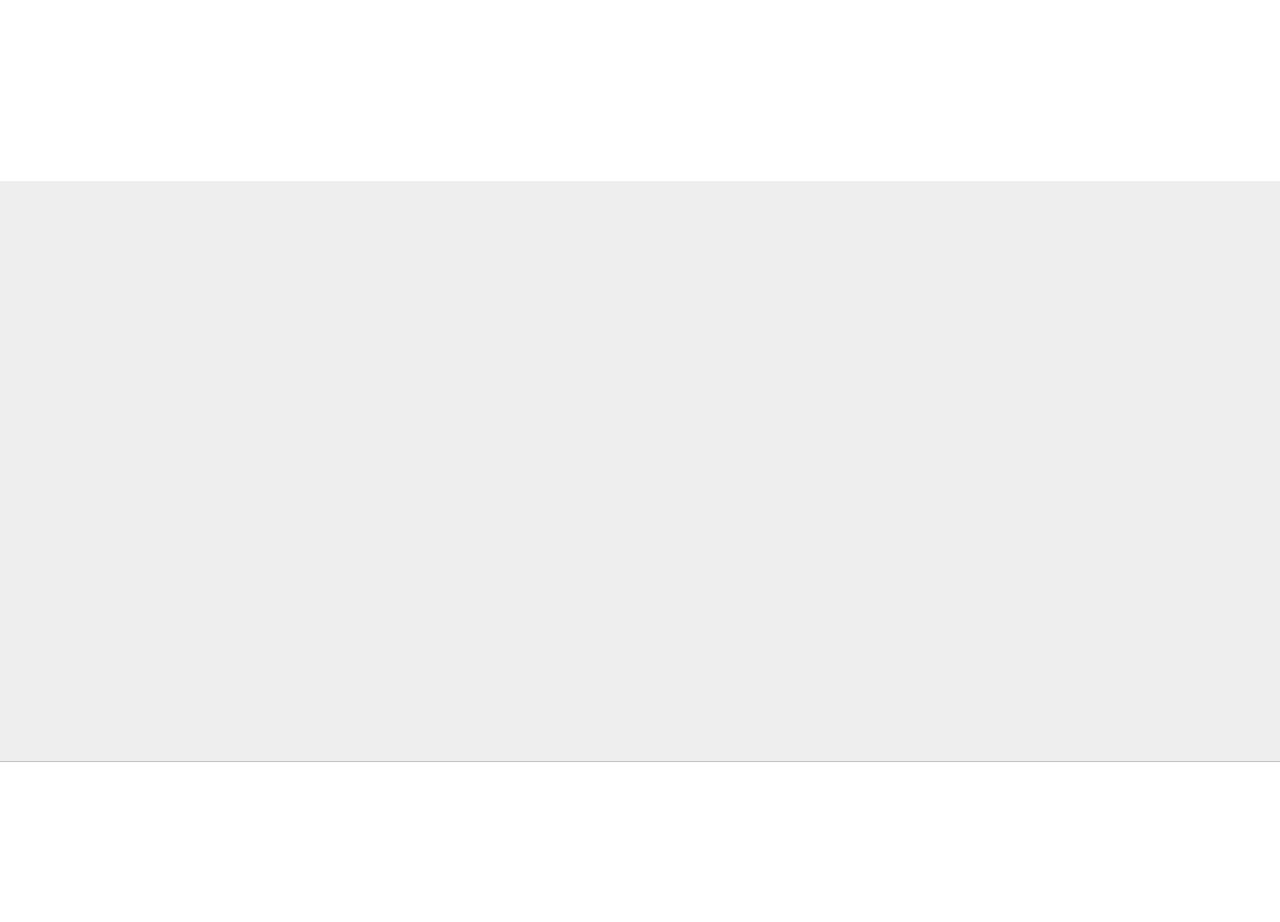
==== commit 2f6db785: "Edit Animation In Home Page" ====
--- a/index.html
+++ b/index.html
@@ -1,8 +1,7 @@
-<!DOCTYPE html>
 <html lang="en">
 <head>
     <meta charset="UTF-8">
-    <meta name="theme-color" name="viewport" content="width=device-width, initial-scale=1.0">
+    <meta name="viewport" content="width=device-width, initial-scale=1.0">
     <link rel="stylesheet" href="Css/animate.css">
     <link rel="stylesheet" href="Css/Normalize.css">
     <link rel="preconnect" href="https://fonts.gstatic.com">
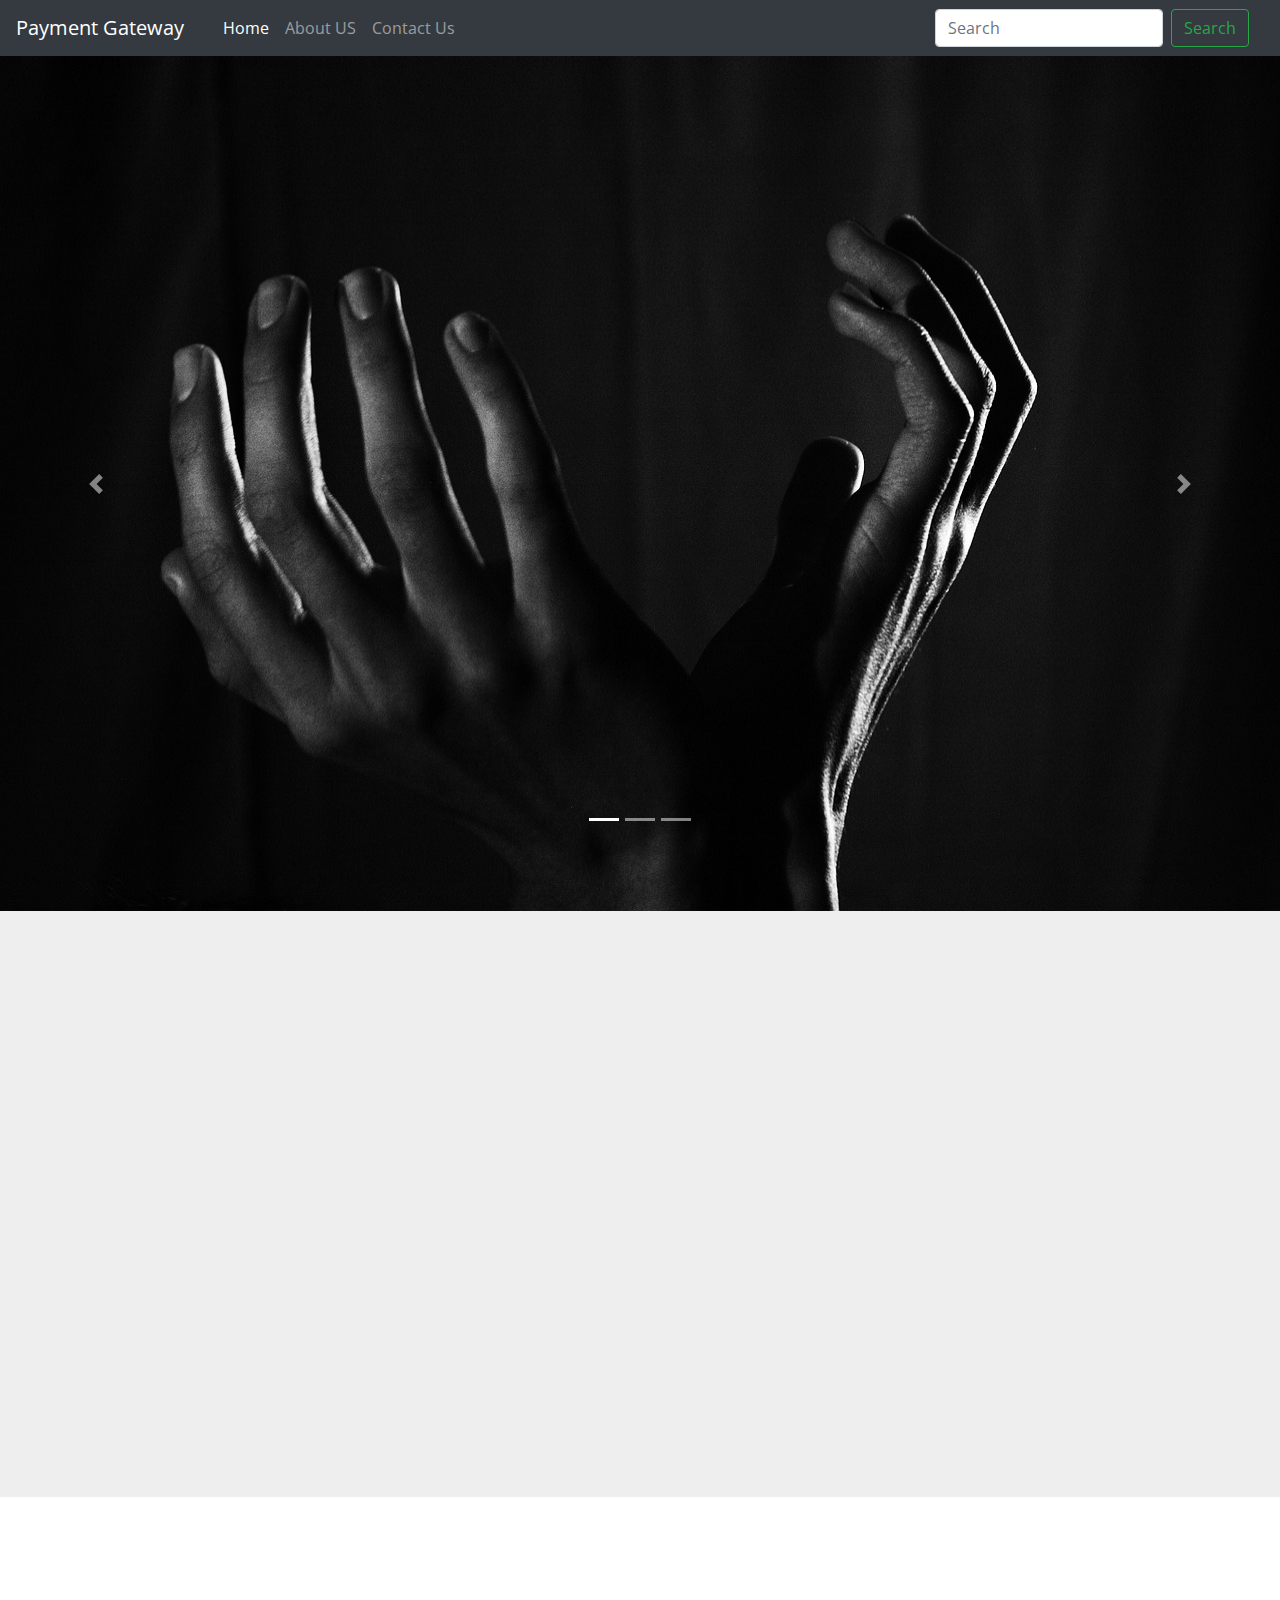
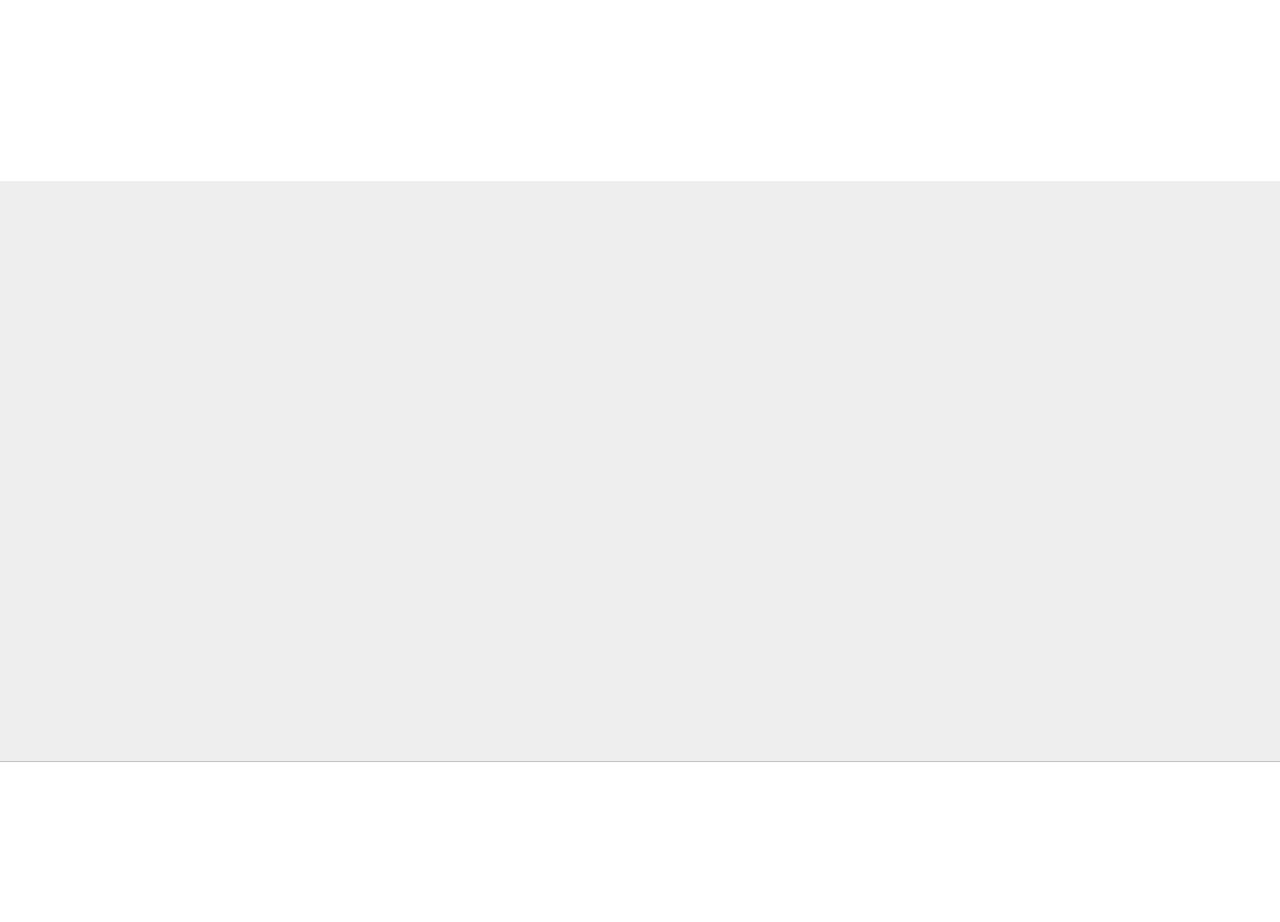
==== commit 4a4ae48e: "Edit Carousal" ====
--- a/index.html
+++ b/index.html
@@ -76,6 +76,7 @@
                             <div class="carousel-caption d-none d-md-block" style="bottom: 35%;">
                                 <form><script  src="https://checkout.razorpay.com/v1/payment-button.js" data-payment_button_id="pl_I6SInQumvuRU5S" async> </script> </form>
                             </div>
+                        </div>
                         <a class="carousel-control-prev" href="#carouselExampleCaptions" role="button" data-slide="prev">
                         <span class="carousel-control-prev-icon" aria-hidden="true"></span>
                         <span class="sr-only">Previous</span>
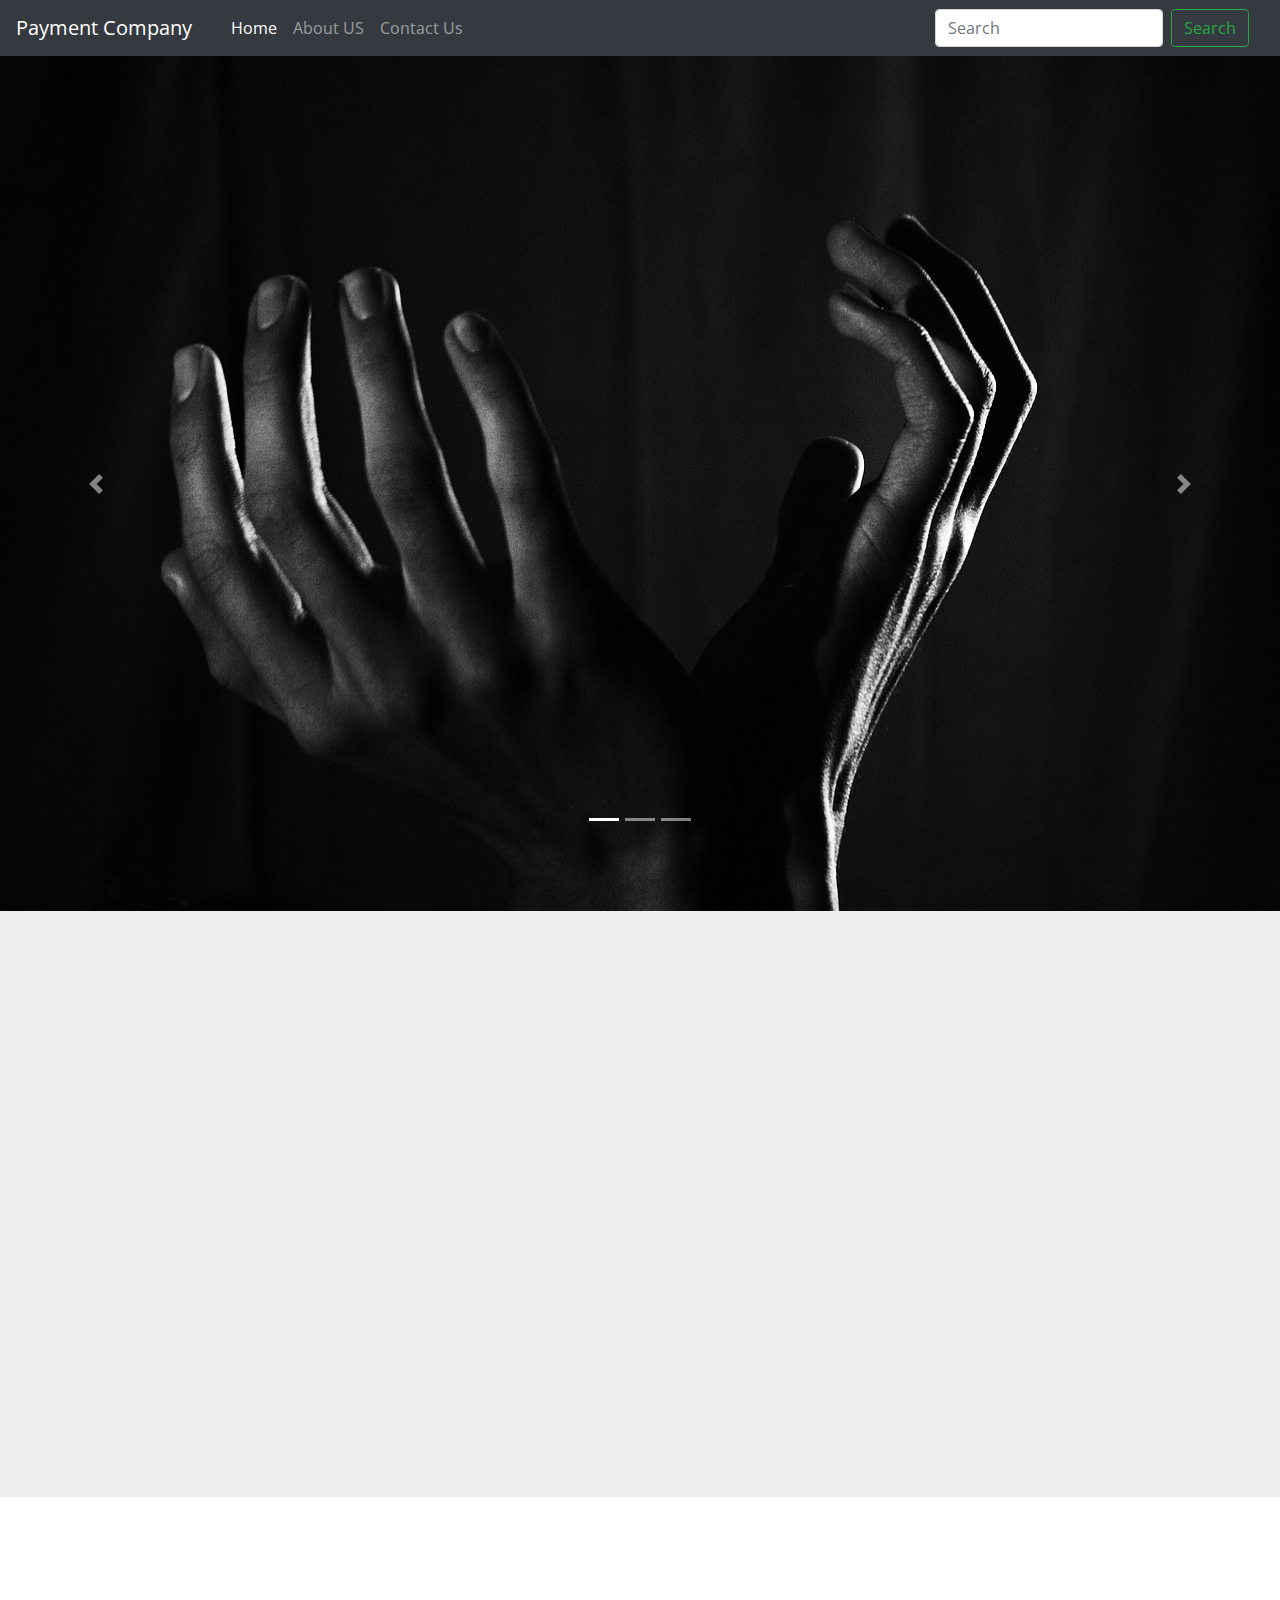
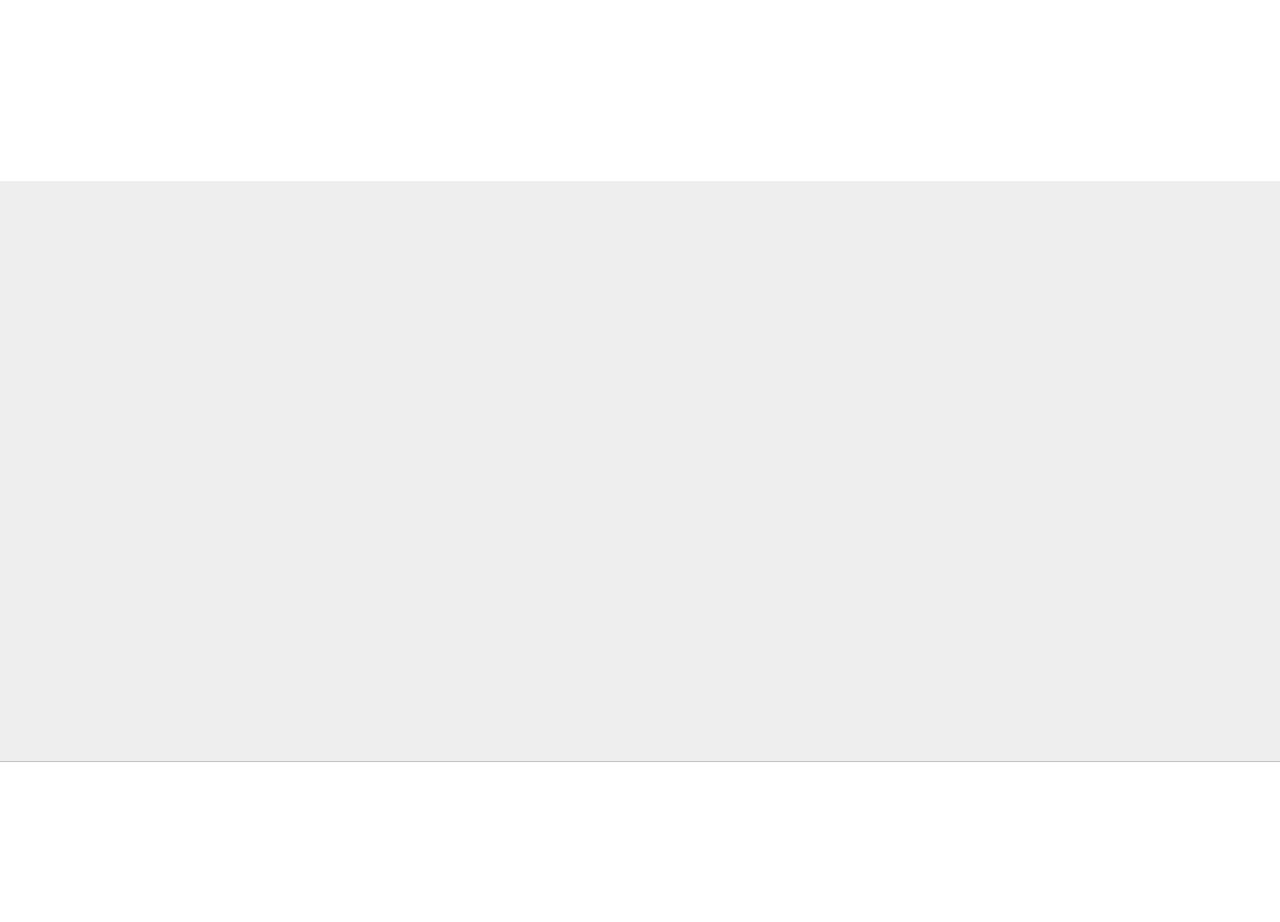
==== commit 525ea345: "Edit NavBar" ====
--- a/index.html
+++ b/index.html
@@ -22,7 +22,7 @@
             <div class="landing-page" id="landing">
                 <!--Start Nav Bar-->
                 <nav class="navbar navbar-expand-lg navbar navbar-dark bg-dark">
-                    <a class="navbar-brand" href="#">Payment Gateway</a>
+                    <a class="navbar-brand" href="#">Payment Company</a>
                     
                     <button class="navbar-toggler" type="button" data-toggle="collapse" data-target="#navbarSupportedContent" aria-controls="navbarSupportedContent" aria-expanded="false" aria-label="Toggle navigation">
                         <span class="navbar-toggler-icon"></span>
